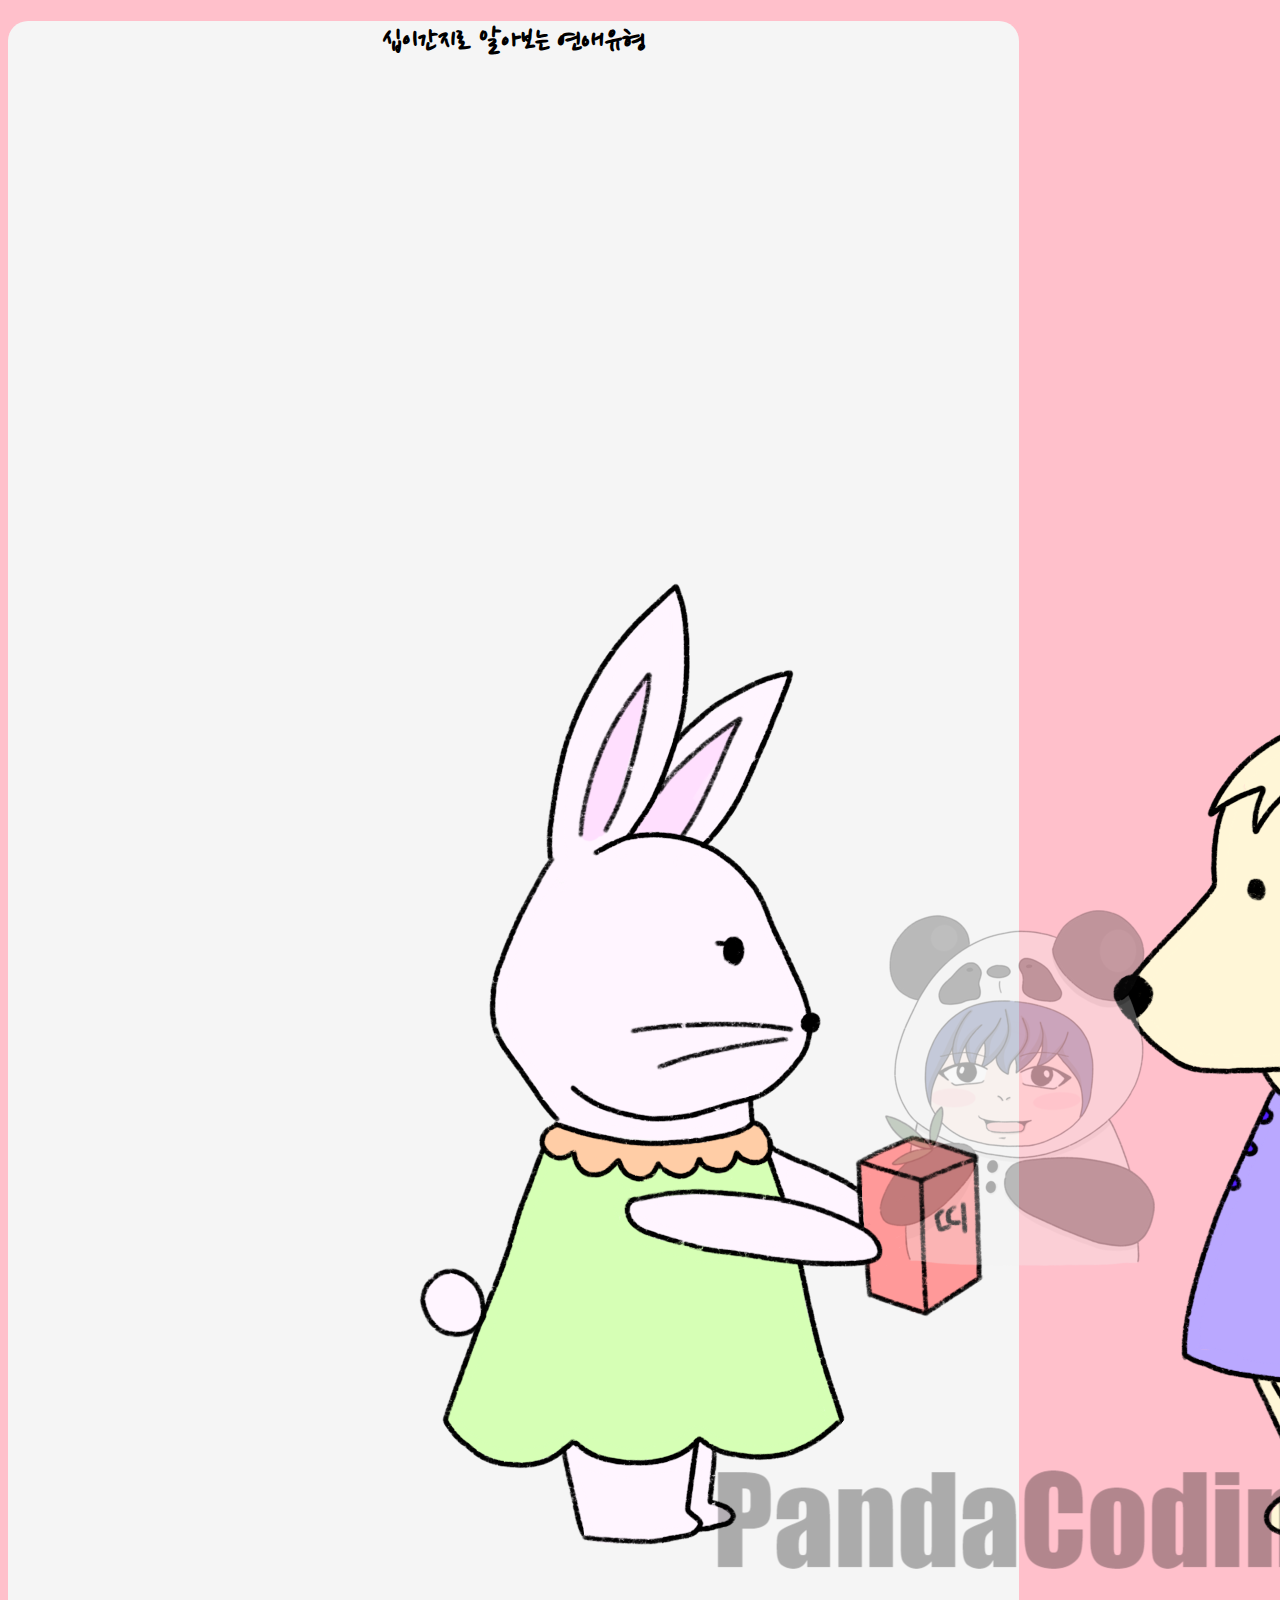
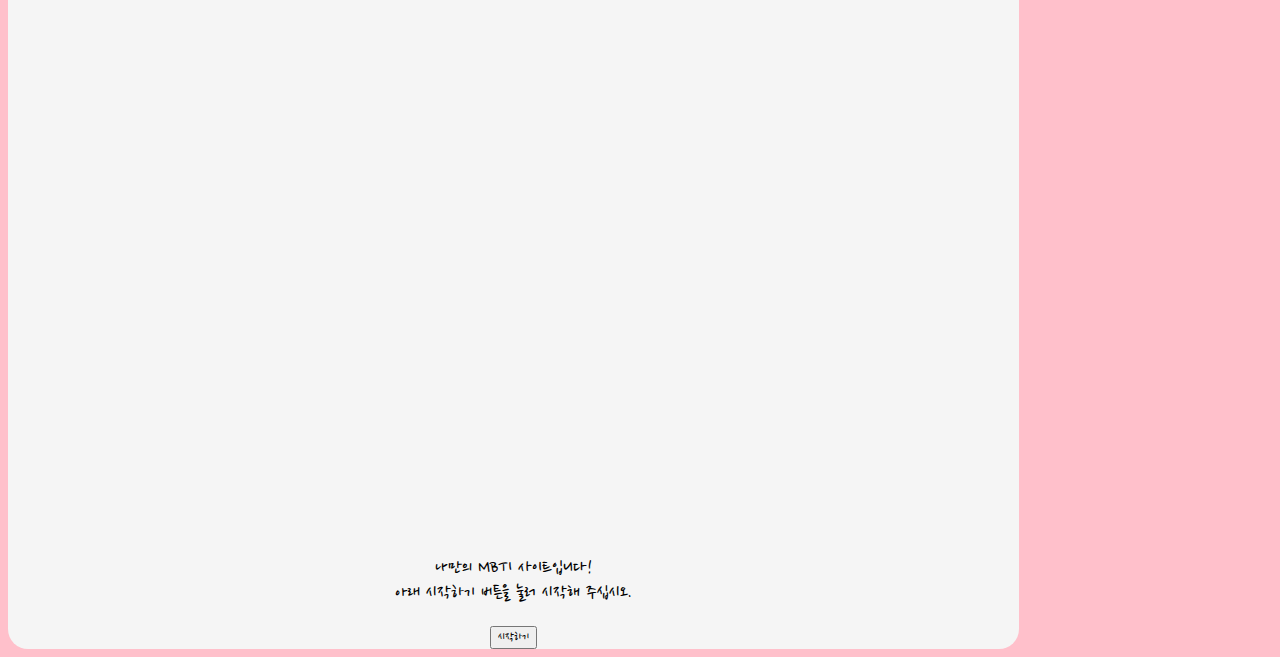
==== index.html @ 2e8ed345 "wqefweqf" ====
<!DOCTYPE html>
<html lang="ko" dir="ltr">

<head>
  <meta charset="utf-8">
  <meta name="viewport" content="width=device-width, initial-scale=1">
  <meta name="author" content="namoham">
  <meta name="keywords" content="[vs대결]">
  <meta name="description" content="치킨파vs피자파">

  <!-- sns share -->
  <meta property="og:url" content="https://www.namoham.com/chickenpizza" />
  <meta property="og:title" content="오늘 당신은 치킨파 피자파" />
  <meta property="og:type" content="website" />
  <meta property="og:image" content="img/share.png" />
  <meta property="og:description" content="십이간지로 알아보는 연애유형" />

  <!--favicon-->
  <link rel="shortcut icon" href="img/favicon.ico">
  <link rel="apple-touch-icon-precomposed" href="img/favicon.ico" />

  <title>십이간지 연애유형</title>
  <link href="https://cdn.jsdelivr.net/npm/bootstrap@5.0.0-beta2/dist/css/bootstrap.min.css" rel="stylesheet" integrity="sha384-BmbxuPwQa2lc/FVzBcNJ7UAyJxM6wuqIj61tLrc4wSX0szH/Ev+nYRRuWlolflfl" crossorigin="anonymous">
  <link rel="preconnect" href="https://fonts.gstatic.com">
  <link href="https://fonts.googleapis.com/css2?family=Nanum+Pen+Script&display=swap" rel="stylesheet">
  <link rel="stylesheet" href="./css/default.css">
  <link rel="stylesheet" href="./css/main.css">
  <link rel="stylesheet" href="./css/qna.css">
  <link rel="stylesheet" href="./css/animation.css">
  <link rel="stylesheet" href="./css/result.css">
  <script src="https://developers.kakao.com/sdk/js/kakao.js"></script>
  <script>
  //Kakao.init(JavaScript Key);
  //Kakao.isInitialized();
  </script>
</head>

<body>
  <div class="container">
    <section id="main" class="mx-auto my-5 py-5 px-3">
      <h1>십이간지로 알아보는 연애유형</h1>
      <div class="col-lg-6 col-md-8 col-sm-10 col-12 mx-auto">
        <img src="./img/main.png" alt="mainImage" class="img-fluid">
      </div>
      <p>
        나만의 MBTI 사이트입니다! <br>
        아래 시작하기 버튼을 눌러 시작해 주십시오.
      </p>
      <button type="button" class="btn btn-outline-danger mt-3" onclick="js:begin()">시작하기</button>
    </section>
    <section id="qna">
      <div class="status mx-auto mt-5">
        <div class="statusBar">
        </div>
      </div>
      <div class="qBox my-5 py-3 mx-auto">

      </div>

      <div class="row row-cols-1 row-cols-md-2 g-2 answerBox mx-auto">
        <div class="col">
          <div class="card">
            <img src="./img/main.png" class="card-img-top leftImage" alt="...">
          </div>
        </div>
        <div class="col">
          <div class="card">
            <img src="./img/main.png" class="card-img-top rightImage" alt="...">
          </div>
        </div>
      </div>

    </section>
    <section id="result" class="mx-auto my-5 py-5 px-3">
      <h1>당신의 결과는?!</h1>
      <div class="resultname">

      </div>
      <div id="resultImg" class="my-3 col-lg-6 col-md-8 col-sm-10 col-12 mx-auto">

      </div>
      <div class="resultDesc">

      </div>
      <button type="button" class="kakao mt-3 py-2 px-3" onclick="js:setShare()">공유하기</button>
    </section>

    <script src="./js/data.js" charset="utf-8"></script>
    <script src="./js/start.js" charset="utf-8"></script>
    <script src="./js/share.js" charset="utf-8"></script>
  </div>
</body>

</html>
---- css/default.css ----
body{
  background-color: pink;
}

*{
  font-family: 'Nanum Pen Script', cursive;
}
---- css/main.css ----
#main{
  background-color: whitesmoke;
  width: 80%;
  text-align: center;
  border-radius: 20px;
}

p{
  font-size: 20px;
}
---- css/qna.css ----
#qna {
  display: none;
}

.qBox {
  background-color: whitesmoke;
  text-align: center;
  border-radius: 20px;
  font-size: 24px;
  width: 80%
}

.answerList {
  background-color: whitesmoke;
  border-radius: 20px;
  display: block;
  width: 80%;
  border: 0px;
  font-size: 20px;
}

.answerList:hover, .answerList:focus {
  background-color: pink;
  color: whitesmoke;
}

.status {
  height: 20px;
  width: 80%;
  background-color: white;
  border-radius: 20px;
}

.statusBar {
  height: 100%;
  border-radius: 20px;
  /* Permalink - use to edit and share this gradient: https://colorzilla.com/gradient-editor/#febbbb+0,fe9090+52,ff5c5c+100;Red+3D+%231 */
  background: #febbbb;
  /* Old browsers */
  background: -moz-linear-gradient(top, #febbbb 0%, #fe9090 52%, #ff5c5c 100%);
  /* FF3.6-15 */
  background: -webkit-linear-gradient(top, #febbbb 0%, #fe9090 52%, #ff5c5c 100%);
  /* Chrome10-25,Safari5.1-6 */
  background: linear-gradient(to bottom, #febbbb 0%, #fe9090 52%, #ff5c5c 100%);
  /* W3C, IE10+, FF16+, Chrome26+, Opera12+, Safari7+ */
  filter: progid:DXImageTransform.Microsoft.gradient(startColorstr='#febbbb', endColorstr='#ff5c5c', GradientType=0);
  /* IE6-9 */
}

.answerBox{
  width: 80%;
}
---- css/animation.css ----
@keyframes fadeIn {
  from { opacity: 0; }
  to { opacity: 1; }
}

@keyframes fadeOut {
  from { opacity: 1; }
  to { opacity: 0; }
}

@-webkit-keyframes fadeIn {
  from { opacity: 0; }
  to { opacity: 1; }
}

@-webkit-keyframes fadeOut {
  from { opacity: 1; }
  to { opacity: 0; }
}

.fadeIn{
  animation: fadeIn;
  animation-duration: 1s;
}

.fadeOut{
  animation: fadeOut;
  animation-duration: 1s;
}
---- css/result.css ----
#result{
  display: none;
  background-color: whitesmoke;
  width: 80%;
  text-align: center;
  border-radius: 20px;
}

#shareResult{
  background-color: whitesmoke;
  width: 80%;
  text-align: center;
  border-radius: 20px;
}

.resultname{
  font-size: 26px;
}

.resultDesc{
  font-size: 20px;
}

.kakao{
  color: white;
  background-color: #FEE500;
  font-size: 20px;
  border: 0px;
  border-radius: 20px;
}

.kakao:hover, .kakao:focus {
  background-color: whitesmoke;
  color: #FEE500;
}

.gohome{
  color: white;
  background-color: pink;
  font-size: 20px;
  border: 0px;
  border-radius: 20px;
}

.gohome:hover, .gohome:focus {
  background-color: whitesmoke;
  color: pink;
}
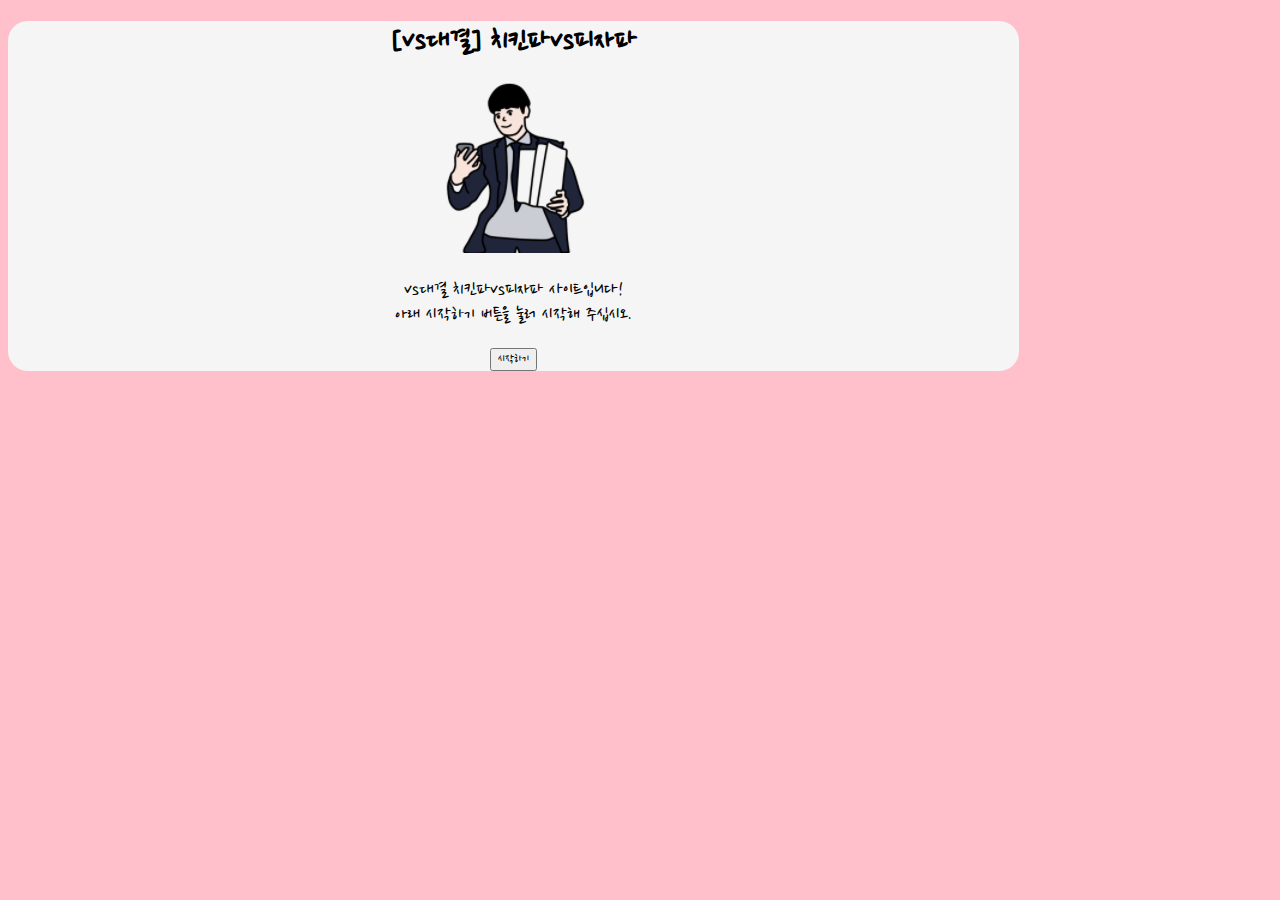
==== commit 7879a774: "asdwq" ====
--- a/index.html
+++ b/index.html
@@ -12,14 +12,14 @@
   <meta property="og:url" content="https://www.namoham.com/chickenpizza" />
   <meta property="og:title" content="오늘 당신은 치킨파 피자파" />
   <meta property="og:type" content="website" />
-  <meta property="og:image" content="img/share.png" />
+  <meta property="og:image" content="img/testlogo.png" />
   <meta property="og:description" content="십이간지로 알아보는 연애유형" />
 
   <!--favicon-->
   <link rel="shortcut icon" href="img/favicon.ico">
   <link rel="apple-touch-icon-precomposed" href="img/favicon.ico" />
 
-  <title>십이간지 연애유형</title>
+  <title>[vs대결] 치킨파vs피자파</title>
   <link href="https://cdn.jsdelivr.net/npm/bootstrap@5.0.0-beta2/dist/css/bootstrap.min.css" rel="stylesheet" integrity="sha384-BmbxuPwQa2lc/FVzBcNJ7UAyJxM6wuqIj61tLrc4wSX0szH/Ev+nYRRuWlolflfl" crossorigin="anonymous">
   <link rel="preconnect" href="https://fonts.gstatic.com">
   <link href="https://fonts.googleapis.com/css2?family=Nanum+Pen+Script&display=swap" rel="stylesheet">
@@ -30,20 +30,20 @@
   <link rel="stylesheet" href="./css/result.css">
   <script src="https://developers.kakao.com/sdk/js/kakao.js"></script>
   <script>
-  //Kakao.init(JavaScript Key);
-  //Kakao.isInitialized();
+  Kakao.init('aff47a7697e773bc1739f7099637cdeb');
+  Kakao.isInitialized();
   </script>
 </head>
 
 <body>
   <div class="container">
     <section id="main" class="mx-auto my-5 py-5 px-3">
-      <h1>십이간지로 알아보는 연애유형</h1>
+      <h1>[vs대결] 치킨파vs피자파</h1>
       <div class="col-lg-6 col-md-8 col-sm-10 col-12 mx-auto">
-        <img src="./img/main.png" alt="mainImage" class="img-fluid">
+        <img src="./img/testlogo.png" alt="mainImage" class="img-fluid">
       </div>
       <p>
-        나만의 MBTI 사이트입니다! <br>
+        vs대결 치킨파vs피자파 사이트입니다! <br>
         아래 시작하기 버튼을 눌러 시작해 주십시오.
       </p>
       <button type="button" class="btn btn-outline-danger mt-3" onclick="js:begin()">시작하기</button>
@@ -60,12 +60,12 @@
       <div class="row row-cols-1 row-cols-md-2 g-2 answerBox mx-auto">
         <div class="col">
           <div class="card">
-            <img src="./img/main.png" class="card-img-top leftImage" alt="...">
+            <img src="./img/testlogo.png" class="card-img-top leftImage" alt="...">
           </div>
         </div>
         <div class="col">
           <div class="card">
-            <img src="./img/main.png" class="card-img-top rightImage" alt="...">
+            <img src="./img/testlogo.png" class="card-img-top rightImage" alt="...">
           </div>
         </div>
       </div>
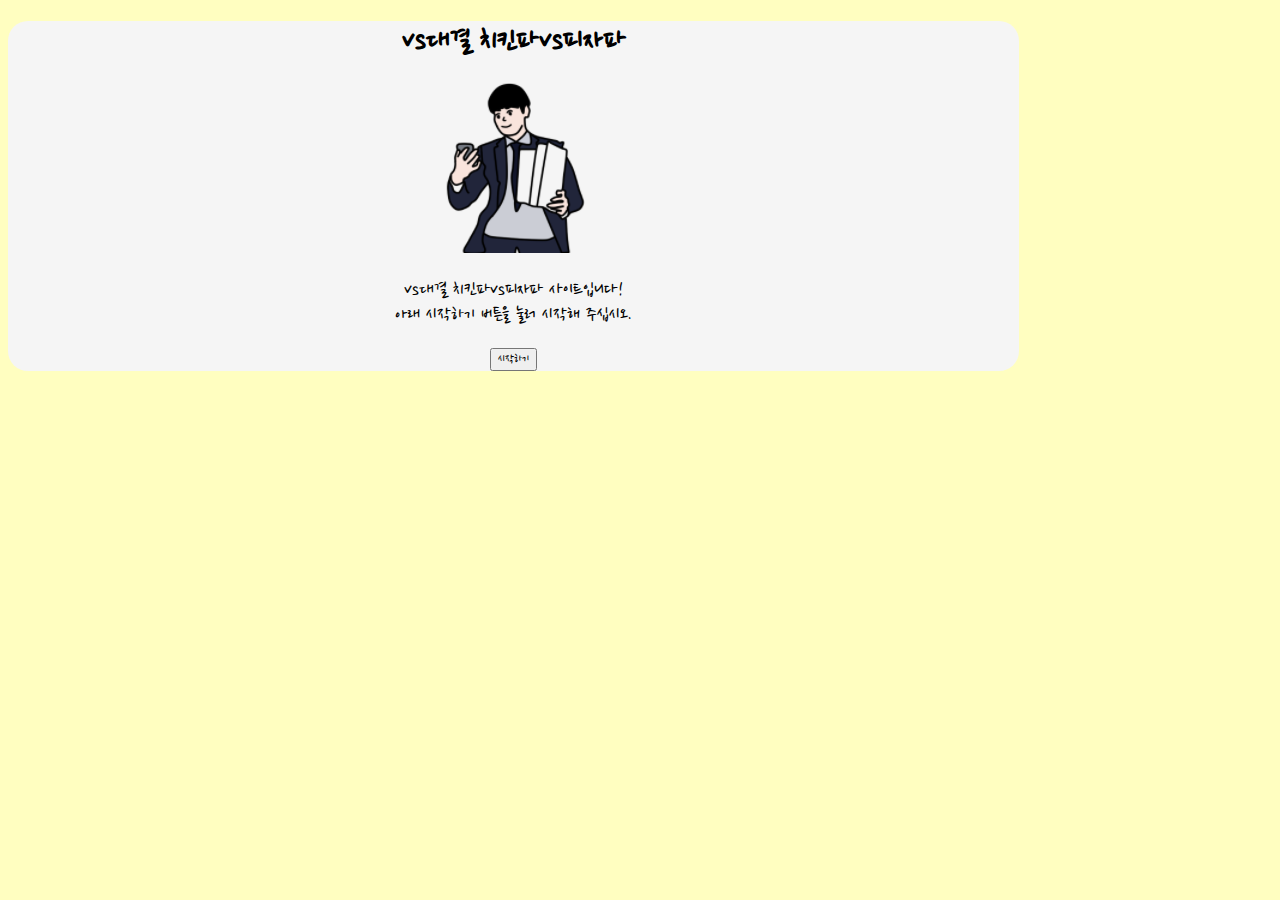
==== commit 54b84c11: "wqdsad" ====
--- a/index.html
+++ b/index.html
@@ -1,44 +1,46 @@
 <!DOCTYPE html>
 <html lang="ko" dir="ltr">
+  <head>
+      <meta charset="utf-8">
+      <meta name="viewport" content="width=device-width, initial-scale=1">
+      <meta name="author" content="namoham">
+      <meta name="keywords" content="vs대결">
+      <meta name="description" content="치킨파vs피자파">
 
-<head>
-  <meta charset="utf-8">
-  <meta name="viewport" content="width=device-width, initial-scale=1">
-  <meta name="author" content="namoham">
-  <meta name="keywords" content="[vs대결]">
-  <meta name="description" content="치킨파vs피자파">
+      <!-- sns share -->
+      <meta property="og:url" content="https://www.namoham.com/chickenpizza" />
+      <meta property="og:title" content="오늘 당신은 치킨파 피자파" />
+      <meta property="og:type" content="website" />
+      <meta property="og:image" content="img/testlogo.png" />
+      <meta property="og:description" content="당신은 치킨이 좋습니까 피자가 좋습니까" />
 
-  <!-- sns share -->
-  <meta property="og:url" content="https://www.namoham.com/chickenpizza" />
-  <meta property="og:title" content="오늘 당신은 치킨파 피자파" />
-  <meta property="og:type" content="website" />
-  <meta property="og:image" content="img/testlogo.png" />
-  <meta property="og:description" content="십이간지로 알아보는 연애유형" />
+      <!--favicon-->
+      <link rel="shortcut icon" href="img/favicon.ico">
+      <link rel="apple-touch-icon-precomposed" href="img/favicon.ico" />
 
-  <!--favicon-->
-  <link rel="shortcut icon" href="img/favicon.ico">
-  <link rel="apple-touch-icon-precomposed" href="img/favicon.ico" />
-
-  <title>[vs대결] 치킨파vs피자파</title>
-  <link href="https://cdn.jsdelivr.net/npm/bootstrap@5.0.0-beta2/dist/css/bootstrap.min.css" rel="stylesheet" integrity="sha384-BmbxuPwQa2lc/FVzBcNJ7UAyJxM6wuqIj61tLrc4wSX0szH/Ev+nYRRuWlolflfl" crossorigin="anonymous">
-  <link rel="preconnect" href="https://fonts.gstatic.com">
-  <link href="https://fonts.googleapis.com/css2?family=Nanum+Pen+Script&display=swap" rel="stylesheet">
-  <link rel="stylesheet" href="./css/default.css">
-  <link rel="stylesheet" href="./css/main.css">
-  <link rel="stylesheet" href="./css/qna.css">
-  <link rel="stylesheet" href="./css/animation.css">
-  <link rel="stylesheet" href="./css/result.css">
-  <script src="https://developers.kakao.com/sdk/js/kakao.js"></script>
-  <script>
-  Kakao.init('aff47a7697e773bc1739f7099637cdeb');
-  Kakao.isInitialized();
-  </script>
-</head>
+      <title>vs대결 치킨파vs피자파</title>
+      <link href="https://cdn.jsdelivr.net/npm/bootstrap@5.0.0-beta2/dist/css/bootstrap.min.css" 
+            rel="stylesheet" 
+            integrity="sha384-BmbxuPwQa2lc/FVzBcNJ7UAyJxM6wuqIj61tLrc4wSX0szH/Ev+nYRRuWlolflfl" 
+            crossorigin="anonymous">
+      <link rel="preconnect" href="https://fonts.gstatic.com">
+      <link href="https://fonts.googleapis.com/css2?family=Nanum+Pen+Script&display=swap" rel="stylesheet">
+      <link rel="stylesheet" href="./css/default.css">
+      <link rel="stylesheet" href="./css/main.css">
+      <link rel="stylesheet" href="./css/qna.css">
+      <link rel="stylesheet" href="./css/animation.css">
+      <link rel="stylesheet" href="./css/result.css">
+      <script src="https://developers.kakao.com/sdk/js/kakao.js"></script>
+      <script>
+      Kakao.init('aff47a7697e773bc1739f7099637cdeb');
+      Kakao.isInitialized();
+      </script>
+  </head>
 
 <body>
   <div class="container">
     <section id="main" class="mx-auto my-5 py-5 px-3">
-      <h1>[vs대결] 치킨파vs피자파</h1>
+      <h1>vs대결 치킨파vs피자파</h1>
       <div class="col-lg-6 col-md-8 col-sm-10 col-12 mx-auto">
         <img src="./img/testlogo.png" alt="mainImage" class="img-fluid">
       </div>
--- a/css/default.css
+++ b/css/default.css
@@ -1,7 +1,7 @@
-body{
-  background-color: pink;
+body {
+  background-color: rgb(255, 254, 192);
 }
 
-*{
-  font-family: 'Nanum Pen Script', cursive;
+* {
+  font-family: "Nanum Pen Script", cursive;
 }
--- a/css/qna.css
+++ b/css/qna.css
@@ -7,7 +7,7 @@
   text-align: center;
   border-radius: 20px;
   font-size: 24px;
-  width: 80%
+  width: 80%;
 }
 
 .answerList {
@@ -19,7 +19,8 @@
   font-size: 20px;
 }
 
-.answerList:hover, .answerList:focus {
+.answerList:hover,
+.answerList:focus {
   background-color: pink;
   color: whitesmoke;
 }
@@ -39,7 +40,12 @@
   /* Old browsers */
   background: -moz-linear-gradient(top, #febbbb 0%, #fe9090 52%, #ff5c5c 100%);
   /* FF3.6-15 */
-  background: -webkit-linear-gradient(top, #febbbb 0%, #fe9090 52%, #ff5c5c 100%);
+  background: -webkit-linear-gradient(
+    top,
+    #febbbb 0%,
+    #fe9090 52%,
+    #ff5c5c 100%
+  );
   /* Chrome10-25,Safari5.1-6 */
   background: linear-gradient(to bottom, #febbbb 0%, #fe9090 52%, #ff5c5c 100%);
   /* W3C, IE10+, FF16+, Chrome26+, Opera12+, Safari7+ */
@@ -47,6 +53,6 @@
   /* IE6-9 */
 }
 
-.answerBox{
+.answerBox {
   width: 80%;
 }
--- a/css/animation.css
+++ b/css/animation.css
@@ -1,29 +1,45 @@
 @keyframes fadeIn {
-  from { opacity: 0; }
-  to { opacity: 1; }
+  from {
+    opacity: 0;
+  }
+  to {
+    opacity: 1;
+  }
 }
 
 @keyframes fadeOut {
-  from { opacity: 1; }
-  to { opacity: 0; }
+  from {
+    opacity: 1;
+  }
+  to {
+    opacity: 0;
+  }
 }
 
 @-webkit-keyframes fadeIn {
-  from { opacity: 0; }
-  to { opacity: 1; }
+  from {
+    opacity: 0;
+  }
+  to {
+    opacity: 1;
+  }
 }
 
 @-webkit-keyframes fadeOut {
-  from { opacity: 1; }
-  to { opacity: 0; }
+  from {
+    opacity: 1;
+  }
+  to {
+    opacity: 0;
+  }
 }
 
-.fadeIn{
+.fadeIn {
   animation: fadeIn;
   animation-duration: 1s;
 }
 
-.fadeOut{
+.fadeOut {
   animation: fadeOut;
   animation-duration: 1s;
 }
--- a/css/result.css
+++ b/css/result.css
@@ -1,4 +1,4 @@
-#result{
+#result {
   display: none;
   background-color: whitesmoke;
   width: 80%;
@@ -6,43 +6,45 @@
   border-radius: 20px;
 }
 
-#shareResult{
+#shareResult {
   background-color: whitesmoke;
   width: 80%;
   text-align: center;
   border-radius: 20px;
 }
 
-.resultname{
+.resultname {
   font-size: 26px;
 }
 
-.resultDesc{
+.resultDesc {
   font-size: 20px;
 }
 
-.kakao{
-  color: white;
-  background-color: #FEE500;
+.kakao {
+  color: #fee500;
+  background-color: black;
   font-size: 20px;
   border: 0px;
   border-radius: 20px;
 }
 
-.kakao:hover, .kakao:focus {
-  background-color: whitesmoke;
-  color: #FEE500;
+.kakao:hover,
+.kakao:focus {
+  background-color: black;
+  color: white;
 }
 
-.gohome{
+.gohome {
   color: white;
-  background-color: pink;
+  background-color: black;
   font-size: 20px;
   border: 0px;
   border-radius: 20px;
 }
 
-.gohome:hover, .gohome:focus {
+.gohome:hover,
+.gohome:focus {
   background-color: whitesmoke;
   color: pink;
 }
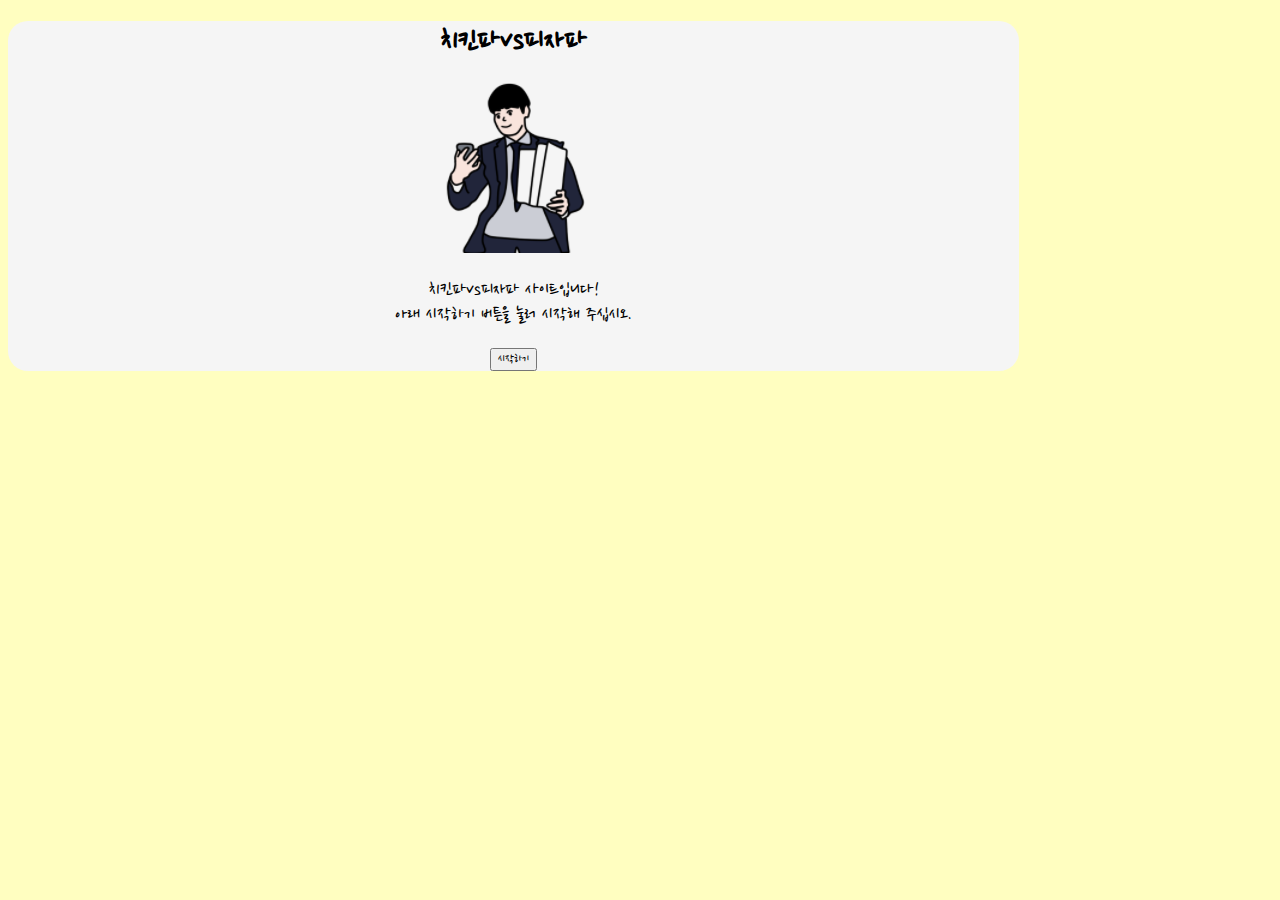
==== commit f9208f46: "lihilj" ====
--- a/index.html
+++ b/index.html
@@ -18,7 +18,7 @@
       <link rel="shortcut icon" href="img/favicon.ico">
       <link rel="apple-touch-icon-precomposed" href="img/favicon.ico" />
 
-      <title>vs대결 치킨파vs피자파</title>
+      <title>치킨파vs피자파</title>
       <link href="https://cdn.jsdelivr.net/npm/bootstrap@5.0.0-beta2/dist/css/bootstrap.min.css" 
             rel="stylesheet" 
             integrity="sha384-BmbxuPwQa2lc/FVzBcNJ7UAyJxM6wuqIj61tLrc4wSX0szH/Ev+nYRRuWlolflfl" 
@@ -36,16 +36,15 @@
       Kakao.isInitialized();
       </script>
   </head>
-
 <body>
   <div class="container">
     <section id="main" class="mx-auto my-5 py-5 px-3">
-      <h1>vs대결 치킨파vs피자파</h1>
+      <h1>치킨파vs피자파</h1>
       <div class="col-lg-6 col-md-8 col-sm-10 col-12 mx-auto">
         <img src="./img/testlogo.png" alt="mainImage" class="img-fluid">
       </div>
       <p>
-        vs대결 치킨파vs피자파 사이트입니다! <br>
+        치킨파vs피자파 사이트입니다! <br>
         아래 시작하기 버튼을 눌러 시작해 주십시오.
       </p>
       <button type="button" class="btn btn-outline-danger mt-3" onclick="js:begin()">시작하기</button>
@@ -56,9 +55,7 @@
         </div>
       </div>
       <div class="qBox my-5 py-3 mx-auto">
-
       </div>
-
       <div class="row row-cols-1 row-cols-md-2 g-2 answerBox mx-auto">
         <div class="col">
           <div class="card">
@@ -71,26 +68,24 @@
           </div>
         </div>
       </div>
-
     </section>
     <section id="result" class="mx-auto my-5 py-5 px-3">
       <h1>당신의 결과는?!</h1>
       <div class="resultname">
-
       </div>
       <div id="resultImg" class="my-3 col-lg-6 col-md-8 col-sm-10 col-12 mx-auto">
-
       </div>
       <div class="resultDesc">
-
       </div>
       <button type="button" class="kakao mt-3 py-2 px-3" onclick="js:setShare()">공유하기</button>
     </section>
-
     <script src="./js/data.js" charset="utf-8"></script>
     <script src="./js/start.js" charset="utf-8"></script>
     <script src="./js/share.js" charset="utf-8"></script>
   </div>
+  <article class="kakao_ad mt-5">
+    <ins class=kakao_ad_area style=display:none data-ad-unit=DAN-Cw9KvY3J6u90OoMY data-ad-width=320 data-ad-height=100></ins>
+    <script type=text/javascript src=//t1.daumcdn.net/kas/static/ba.min.js async></script>
+    </article>
 </body>
-
 </html>
--- a/css/main.css
+++ b/css/main.css
@@ -1,10 +1,19 @@
-#main{
+#main {
   background-color: whitesmoke;
   width: 80%;
   text-align: center;
   border-radius: 20px;
 }
 
-p{
+p {
   font-size: 20px;
 }
+.kakao_ad {
+  width: 320px;
+  margin: 0 auto;
+}
+
+article {
+  display: flex;
+  flex-direction: column;
+}
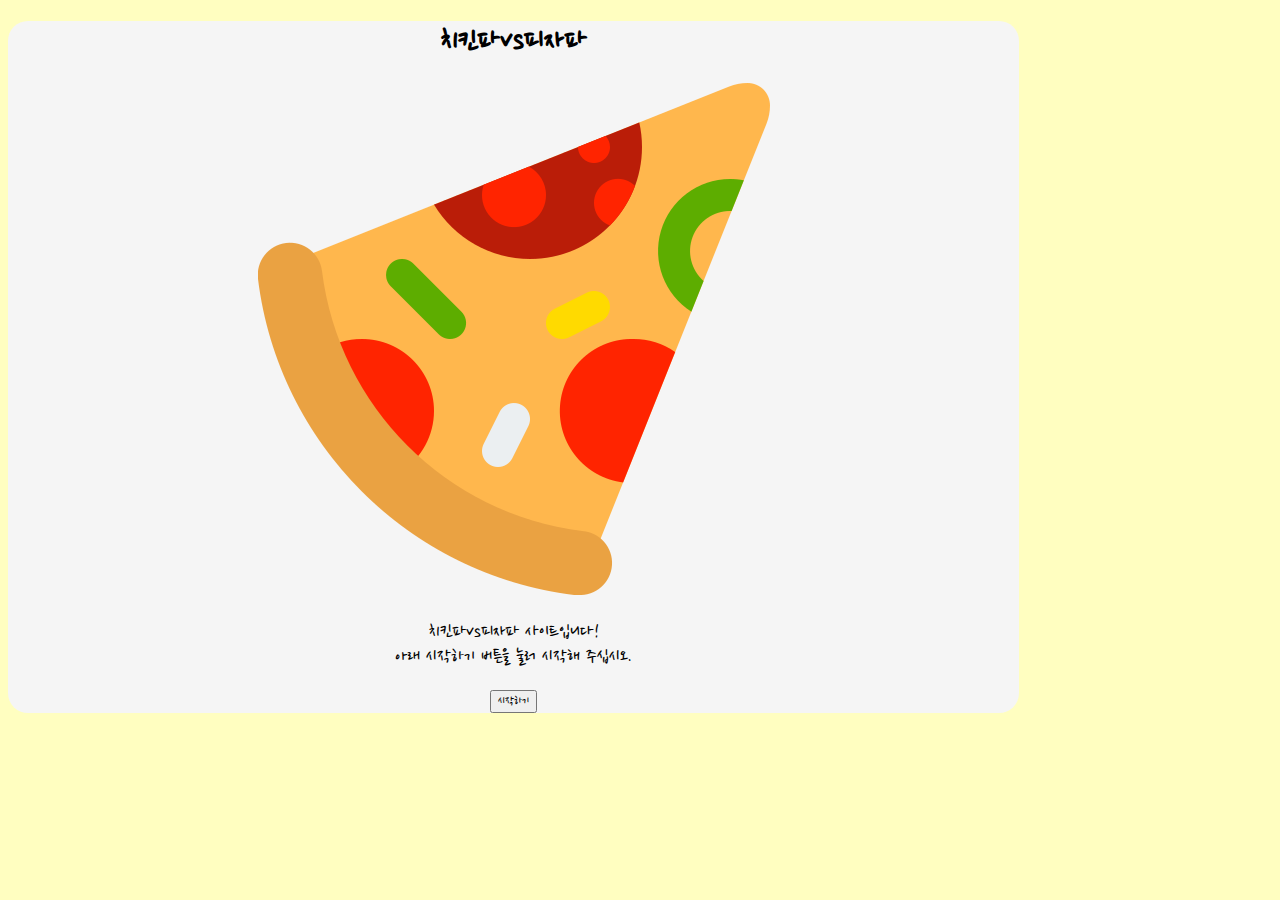
==== commit 7b73c3b0: "qwfqwf" ====
--- a/index.html
+++ b/index.html
@@ -11,7 +11,7 @@
       <meta property="og:url" content="https://www.namoham.com/chickenpizza" />
       <meta property="og:title" content="오늘 당신은 치킨파 피자파" />
       <meta property="og:type" content="website" />
-      <meta property="og:image" content="img/testlogo.png" />
+      <meta property="og:image" content="img/homeimg.png" />
       <meta property="og:description" content="당신은 치킨이 좋습니까 피자가 좋습니까" />
 
       <!--favicon-->
@@ -41,7 +41,7 @@
     <section id="main" class="mx-auto my-5 py-5 px-3">
       <h1>치킨파vs피자파</h1>
       <div class="col-lg-6 col-md-8 col-sm-10 col-12 mx-auto">
-        <img src="./img/testlogo.png" alt="mainImage" class="img-fluid">
+        <img src="./img/homeimg.png" alt="mainImage" class="img-fluid">
       </div>
       <p>
         치킨파vs피자파 사이트입니다! <br>
@@ -59,12 +59,12 @@
       <div class="row row-cols-1 row-cols-md-2 g-2 answerBox mx-auto">
         <div class="col">
           <div class="card">
-            <img src="./img/testlogo.png" class="card-img-top leftImage" alt="...">
+            <img src="./img/homeimg.png" class="card-img-top leftImage" alt="...">
           </div>
         </div>
         <div class="col">
           <div class="card">
-            <img src="./img/testlogo.png" class="card-img-top rightImage" alt="...">
+            <img src="./img/homeimg.png" class="card-img-top rightImage" alt="...">
           </div>
         </div>
       </div>
